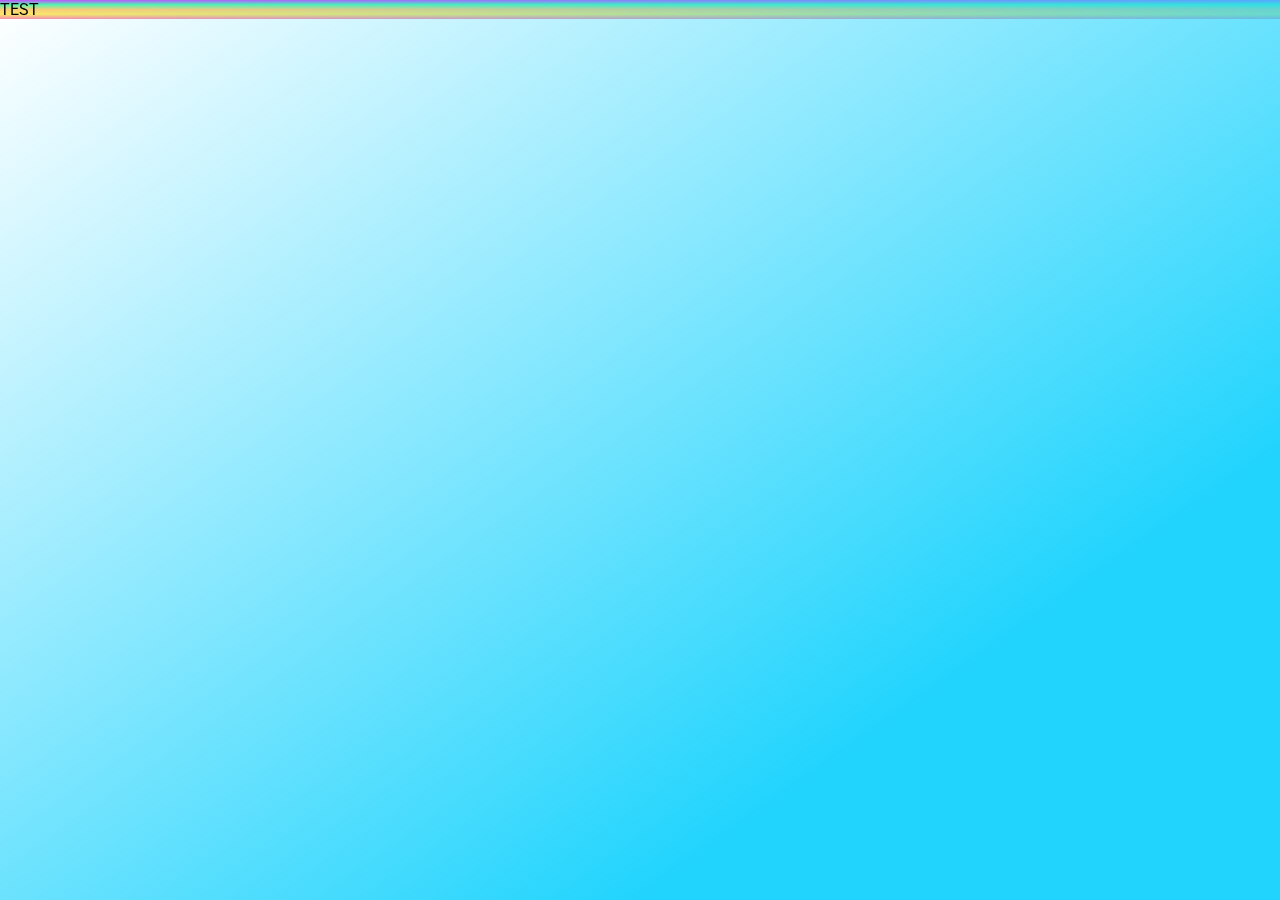
==== content.html @ a4178b94 "First commit" ====
<!DOCTYPE html>

    <head>
        <title>Something</title>
        <link rel="stylesheet" type="text/css" href="css/styles.css">
        <meta charset="UTF-8">
        <meta lang="en">
        <meta name="viewport" content= width=device-width, intial-scale = 1.0>
    </head>
    <body>
        TEST
    </body>
---- css/styles.css ----
@import url('https://fonts.googleapis.com/css?family=Roboto&display=swap');
body{
    background: linear-gradient(to bottom, #B721FF, #2AF598, #fec051, #FEE140, #FA709A );
	background-size: 100%;
	background-repeat: no-repeat;
    margin: 0;
    padding: 0;
    font-family: 'Roboto', Helvetica, sans-serif;
}
body:before{
	content:'';
	position: fixed;
	top: 0;
	bottom: 0;
	width: 100%;
	z-index: -1;
	background: linear-gradient(to right bottom, rgba(255,255,255,0.2), #21D4FD 75%);
}
#bigBox{
    background-color: #FFF;
    height: 4000px;
    width:900px;
    margin: 80px 10%;
    padding: 30px 60px;
    border-radius: 30px;
    box-shadow: 0 20px 20px rgba(0, 0 , 0, 0.19);
}
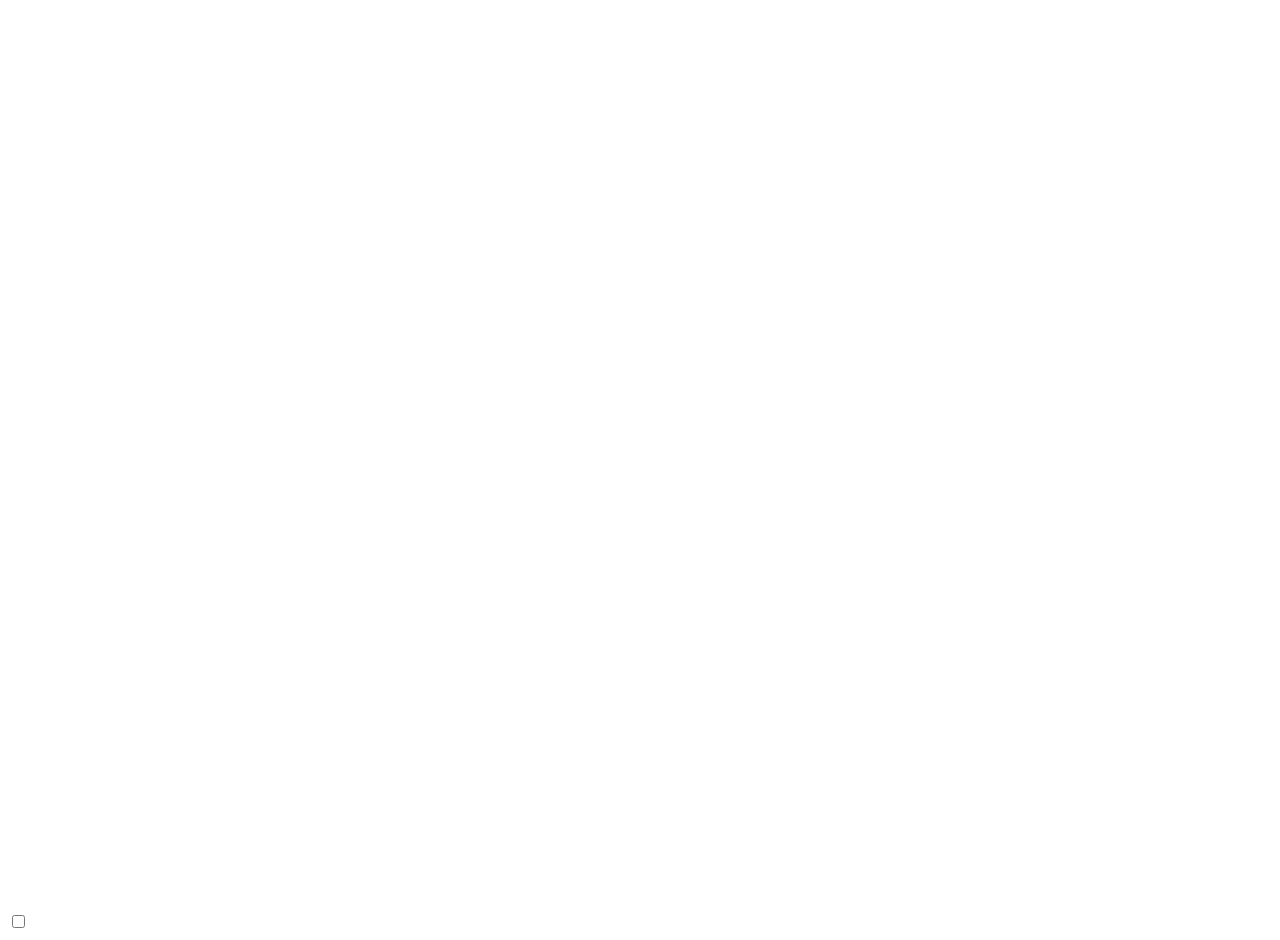
==== commit b1eb0e96: "Added in stylized radial clock function" ====
--- a/content.html
+++ b/content.html
@@ -1,12 +1,19 @@
 <!DOCTYPE html>
+<html lang="en">
 
-    <head>
-        <title>Something</title>
-        <link rel="stylesheet" type="text/css" href="css/styles.css">
-        <meta charset="UTF-8">
-        <meta lang="en">
-        <meta name="viewport" content= width=device-width, intial-scale = 1.0>
-    </head>
-    <body>
-        TEST
-    </body>+<head>
+    <meta charset="utf-8">
+    <title>Radial Clock</title>
+    <link rel="shortcut icon" type="image/x-icon" href="/favicon.ico">
+    <link rel="stylesheet" href="css/styles2.css.css">
+    
+</head>
+
+<body>
+    <canvas></canvas>
+    <label for="ChangeTheme">
+        <input type="checkbox" id="ChangeTheme" /> 
+        <span class="slide"></span>
+    </label>
+    <script src="js/nightClock.js"></script>
+</body>
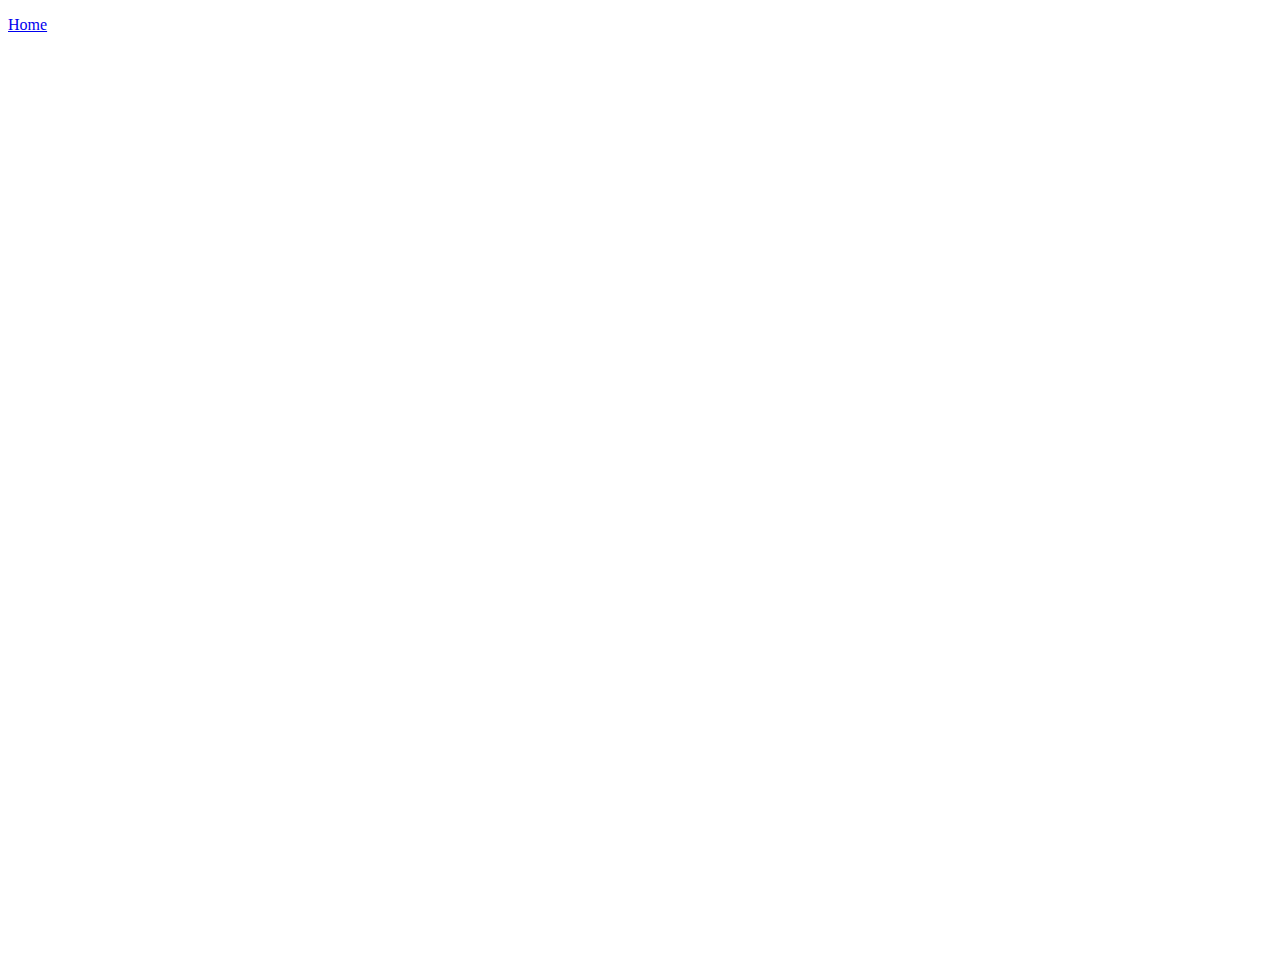
==== commit 79b9d33d: "Fixed Dark Mode functionality, added in RGB Decomposition page and tweaked some stuff on the Radial " ====
--- a/content.html
+++ b/content.html
@@ -4,16 +4,14 @@
 <head>
     <meta charset="utf-8">
     <title>Radial Clock</title>
-    <link rel="shortcut icon" type="image/x-icon" href="/favicon.ico">
-    <link rel="stylesheet" href="css/styles2.css.css">
+    <link rel="stylesheet" type="text/css" href="css/styles2.css.css">
+    <meta charset="UTF-8">
+    <meta lang="en">
+    <meta name="viewport" content= width=device-width, intial-scale = 1.0>
     
 </head>
-
 <body>
+    <p><a href="index.html"> Home </a></p>
     <canvas></canvas>
-    <label for="ChangeTheme">
-        <input type="checkbox" id="ChangeTheme" /> 
-        <span class="slide"></span>
-    </label>
     <script src="js/nightClock.js"></script>
 </body>
